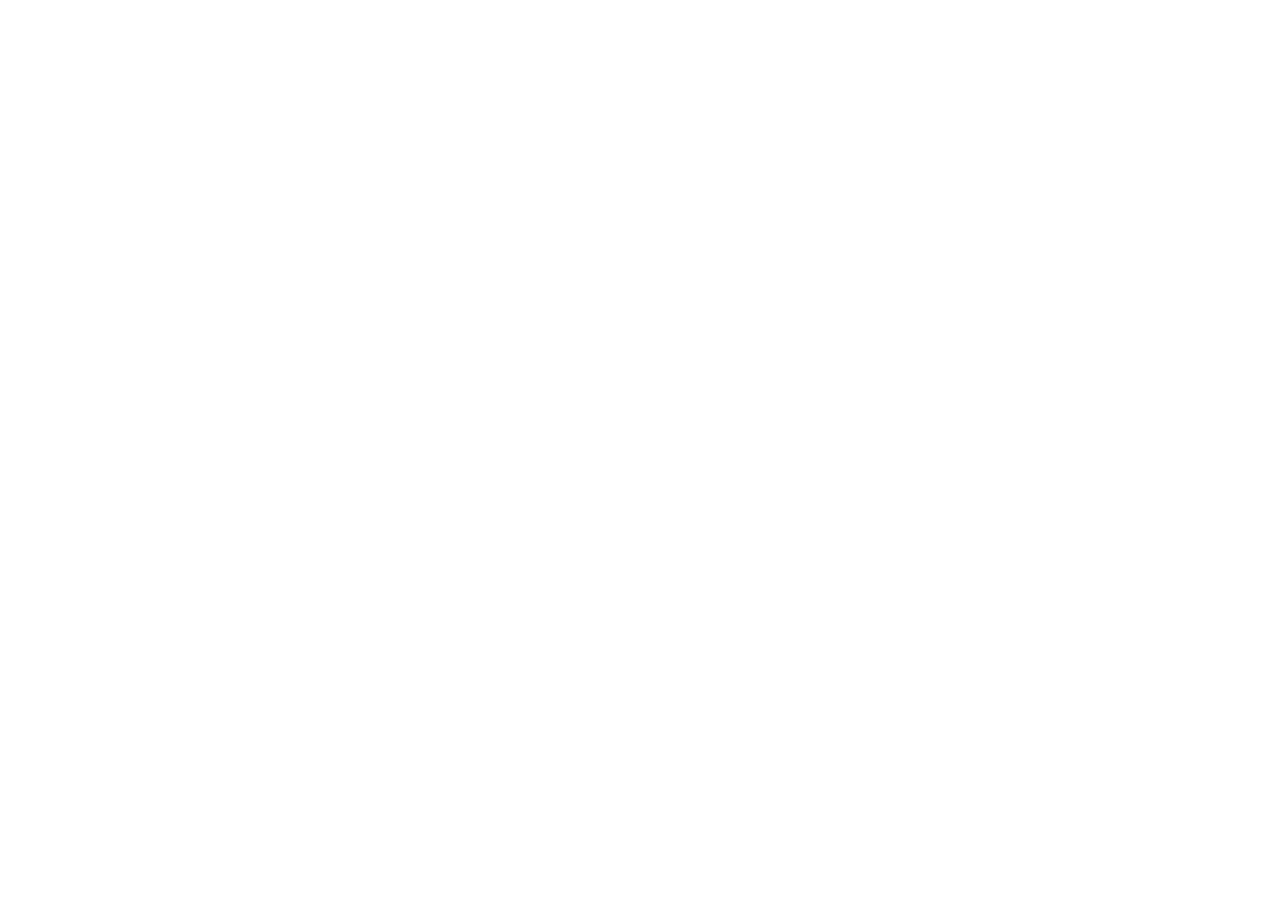
==== bidesh.html @ 520c3e94 "first commit" ====
<!-- <!DOCTYPE html>
<html lang="en">
<head>
    <meta charset="UTF-8">
    <meta name="viewport" content="width=device-width, initial-scale=1.0">
    <title>Find some lovers</title>
    <style>
        .users{
            background-color: blanchedalmond;
            margin: 10px;
            padding: 10px;
        }
    </style>
</head>
<body>
    <header>
        <h1>I wanna be a international lover</h1>
    </header>
<main>
    <section>
        <h3>all option of lovers here</h3>
        <div id="users-container">

        </div>
    </section>
</main>

    <script src="/randomUser.js"></script>
</body>
</html> -->
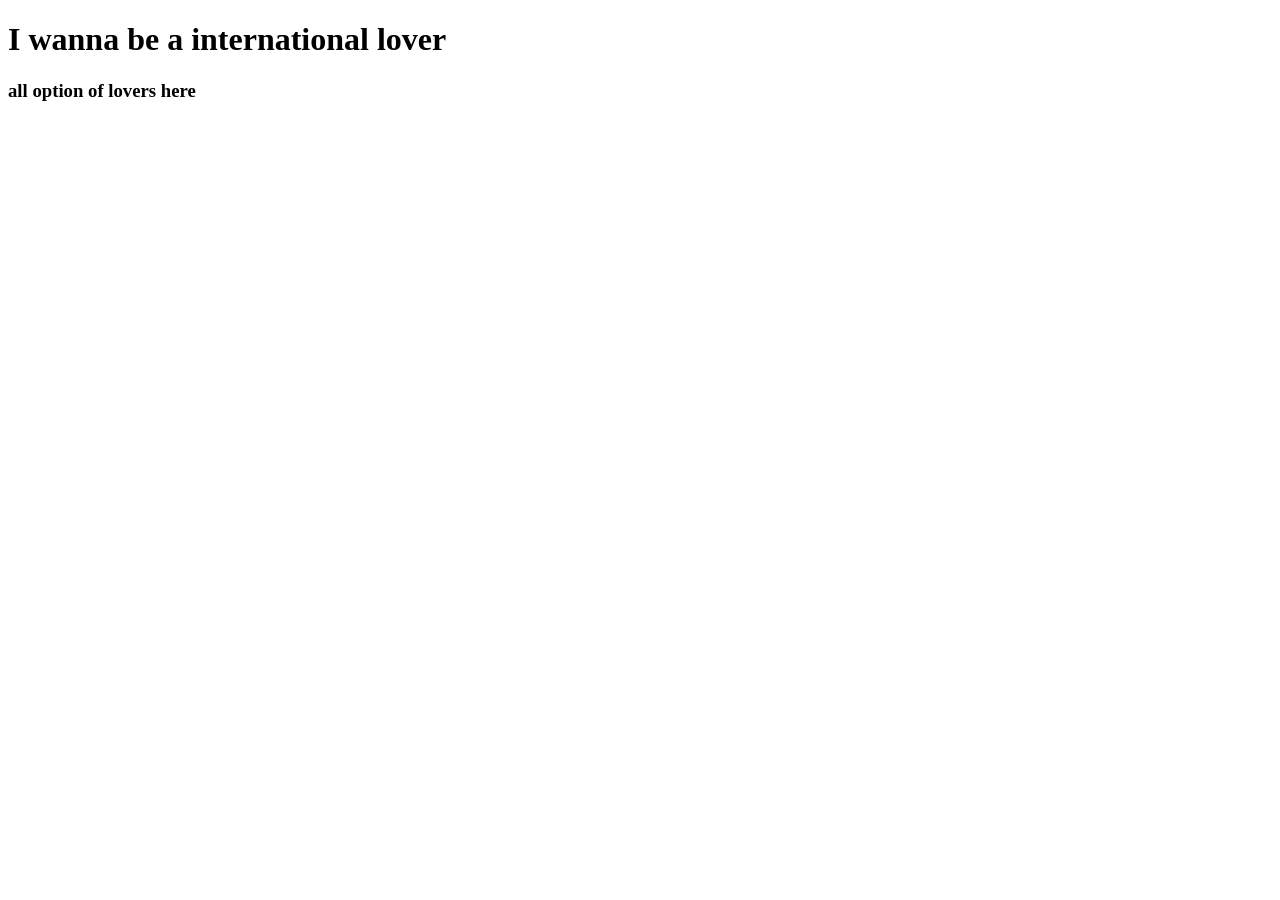
==== commit a5137756: "added bidesh" ====
--- a/bidesh.html
+++ b/bidesh.html
@@ -1,4 +1,4 @@
-<!-- <!DOCTYPE html>
+<!DOCTYPE html>
 <html lang="en">
 <head>
     <meta charset="UTF-8">
@@ -27,4 +27,4 @@
 
     <script src="/randomUser.js"></script>
 </body>
-</html> -->+</html>
